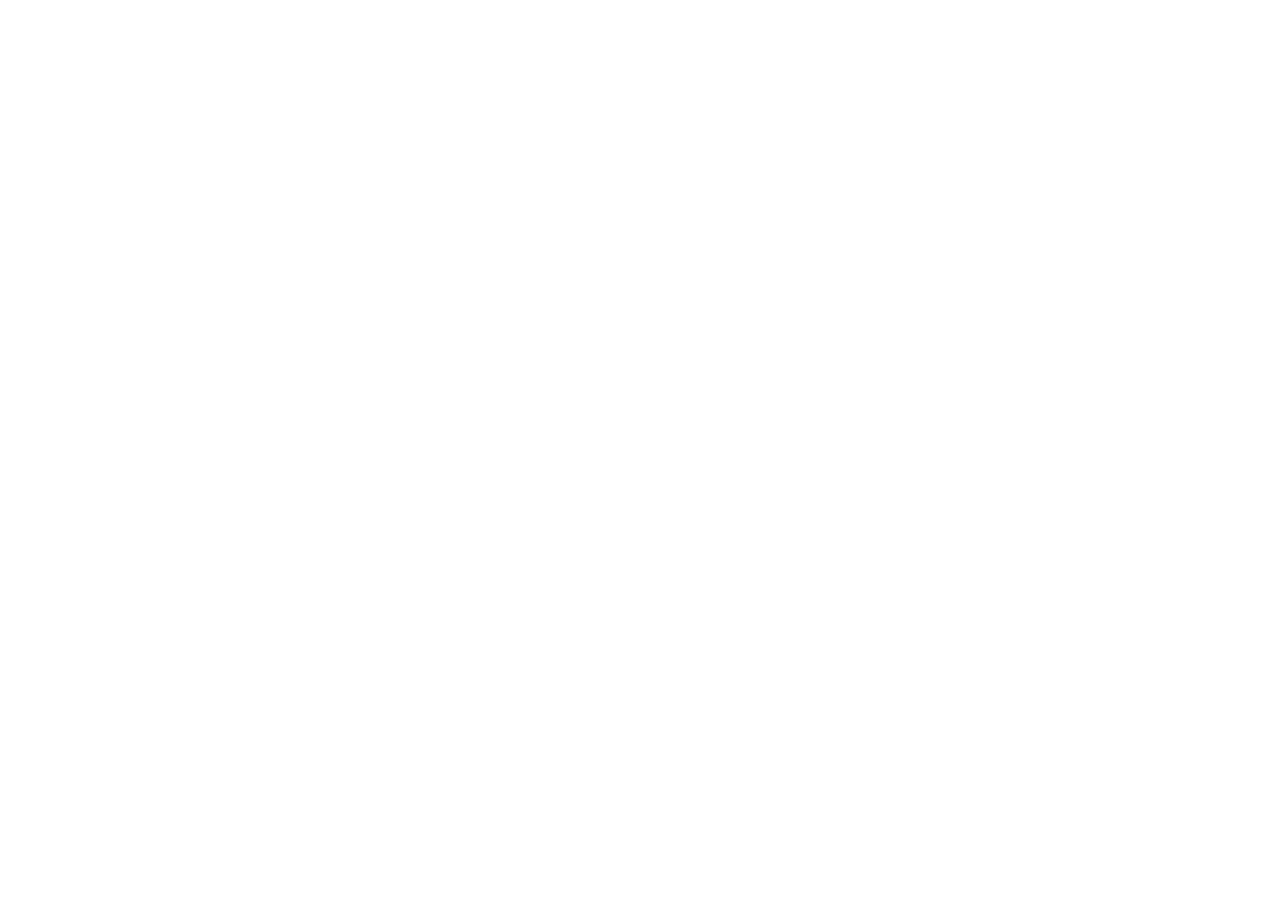
==== index.html @ 4e770aaf "add index file" ====
<!DOCTYPE html>
<html lang="en">
  <head>
    <meta charset="UTF-8" />
    <meta name="viewport" content="width=device-width, initial-scale=1.0" />
    <title>| Class-23 |</title>
    <link rel="stylesheet" href="css/bootstrap.min.css" />
    <link rel="stylesheet" href="css/style.css" />
  </head>
  <body>




    <script src="js/bootstrap.bundle.min.js"></script>
    <script src="js/script.js"></script>
    <script src="j.js"></script>
  </body>
</html>
---- css/style.css ----
/* COMMON CSS START */
*{
    margin: 0;
    padding: 0;
    box-sizing: border-box;
}

ul,li{
    list-style-type: none;
}
a{
    text-decoration: none;
}
/* COMMON CSS END */


.main_part{
    background-color: black;
  
    
}

.single_btn{
   
        padding: 10px 20px;
        background-color: red;
        color: white;
        font-size: 20px;
        border: none;
        border-radius: 10px;
        font-weight: 700;
        margin-bottom: 10px;
        margin-right: 10px;
    
}
.double_btn{
   
        padding: 10px 20px;
        background-color: red;
        color: white;
        font-size: 20px;
        border: none;
        border-radius: 10px;
        font-weight: 700;
    
}

.s_btn{
   
    padding: 10px 20px;
    background-color: green;
    color: white;
    font-size: 20px;
    border: none;
    border-radius: 10px;
    font-weight: 700;
    margin-left: 10px;

}
.d_btn{
   
    padding: 10px 20px;
    background-color: green;
    color: white;
    font-size: 20px;
    border: none;
    border-radius: 10px;
    font-weight: 700;
    margin-left: 10px;

}

.s_input {
    padding: 10px 10px;
    border-radius: 10px;
    border: none;
}

.s_input:focus-visible{
  outline: 0;
}
.d_input1:focus-visible{
    outline: 0;
  }
.d_input2:focus-visible{
    outline: 0;
  }
  
  

.d_input1 {
    padding: 10px 10px;
    border-radius: 10px;
    border: none;
    margin-right: 10px;
}
.d_input2 {
    padding: 10px 10px;
    border-radius: 10px;
    border:none;
}



.ss_input{
    display: none;
}
.ss_input.ss_input_show{
    display: block;
}
.dd_input.dd_input_show{
    display: block;
}


.dd_input{
    display: none;
}


.table{
    display: flex;
    flex-wrap: wrap;
    margin-top: 50px;
    

}

ul{
    margin: 0;
    padding: 0;
}


.ul_list{
    width: 210px;
    border: 2px solid red;
    text-align: center;
    font-size: 20px;
    margin: 20px;
}

.ul_list ul li{
    padding: 0;
}

.main_part{
    padding: 50px;
    text-align: center;
}
.welcome {
    font-weight: 700;
    color: yellow;
    margin-bottom: 20px;
}
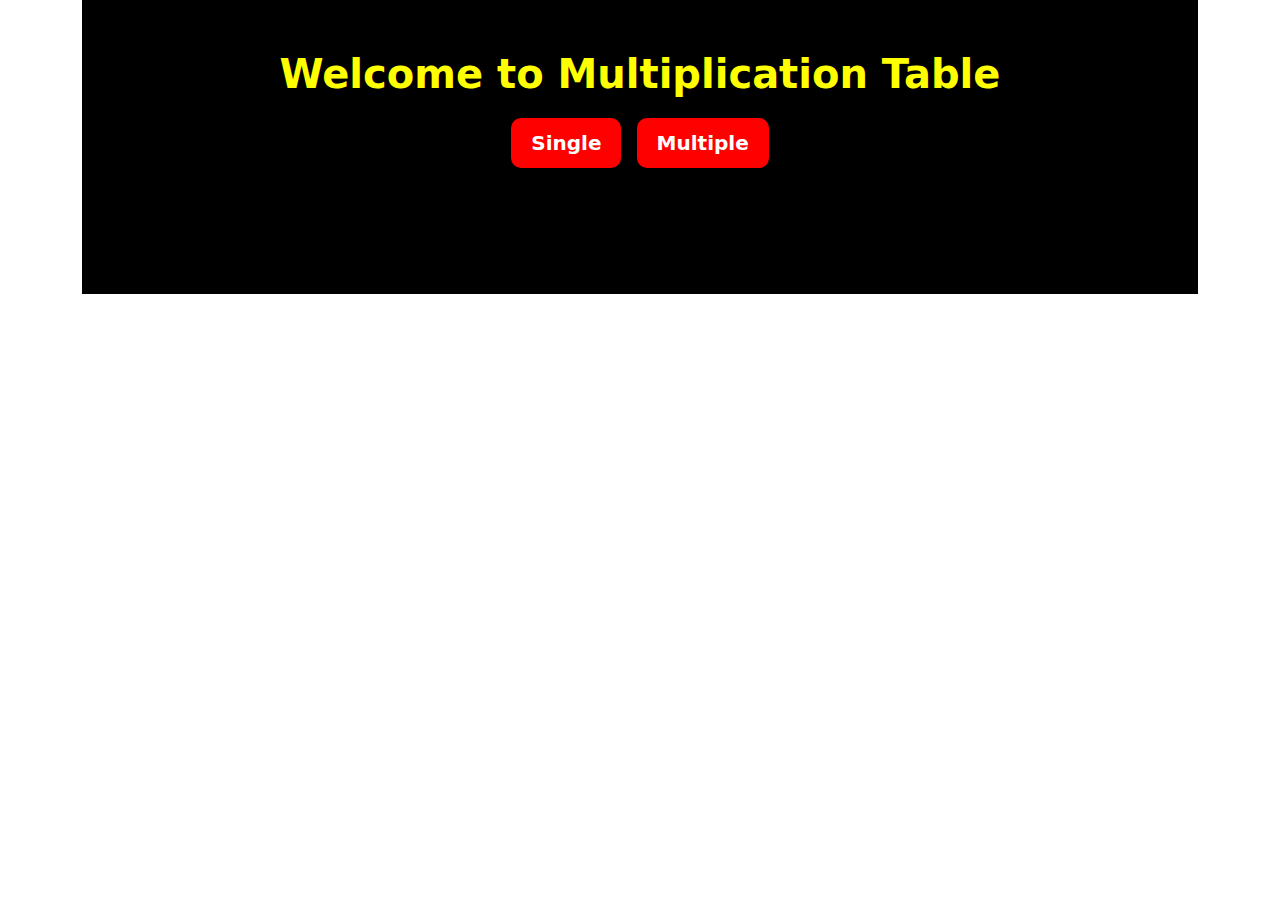
==== commit 5a2ab316: "section add" ====
--- a/index.html
+++ b/index.html
@@ -9,6 +9,37 @@
   </head>
   <body>
 
+    <section id="multiplication">
+      <div class="container">
+        <div class="main_part">
+         <h1 class="welcome">Welcome to Multiplication Table</h1>
+          <button class="single_btn">Single</button>
+          <button class="double_btn">Multiple</button>
+
+          <div class="ss_input">
+            <input class="s_input" type="number" placeholder="number">
+            <button class="s_btn">Show</button>
+          </div>
+
+          <div class="dd_input">
+            <input class="d_input1" type="number" placeholder="start number">
+            <input class="d_input2" type="number" placeholder="end number">
+            <button class="d_btn">Show</button>
+          </div>
+
+
+            <div class="table">
+          
+            </div>
+
+
+       
+
+     
+        </div>
+      </div>
+    </section>
+
 
 
 
